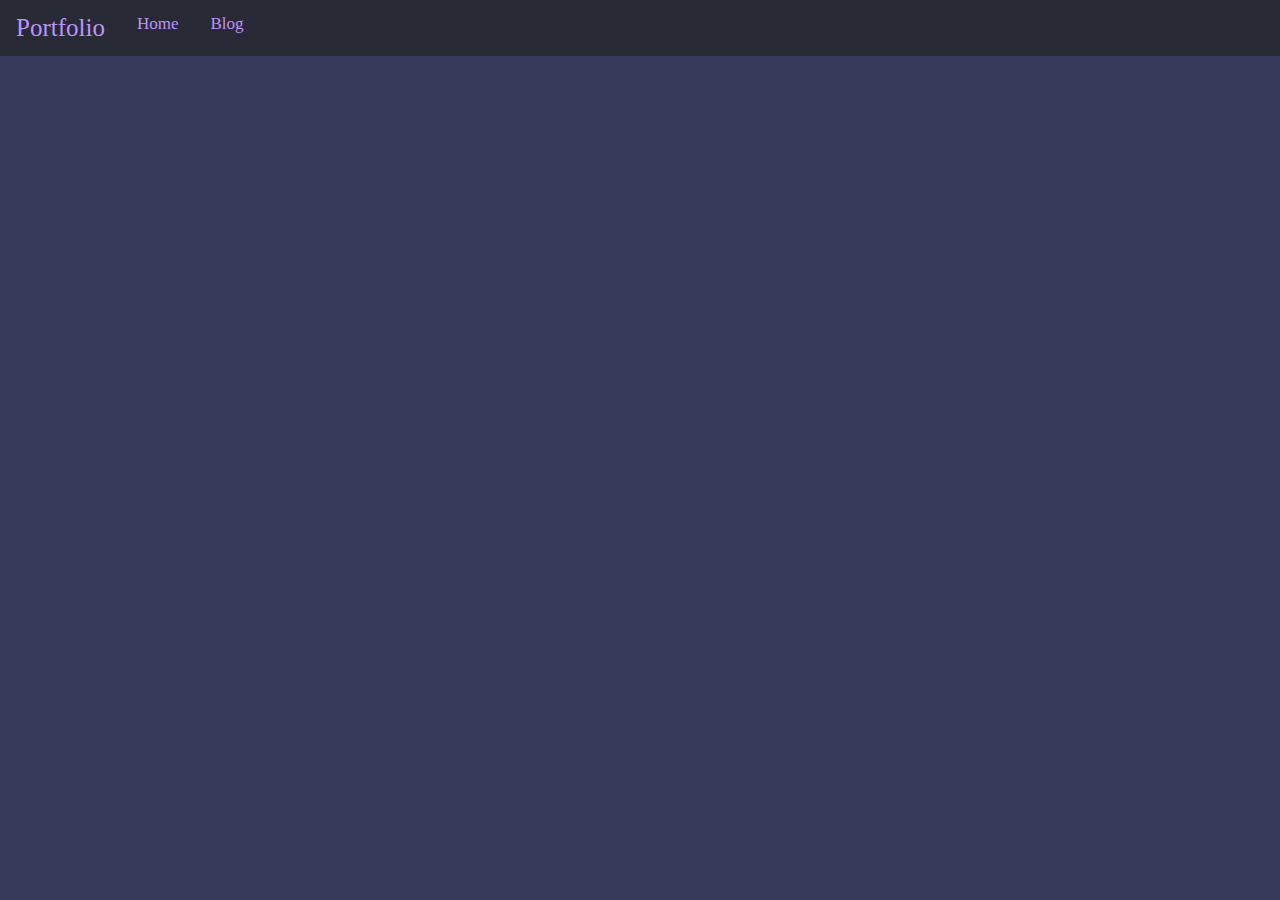
==== blog/blog.html @ 3b5ea9eb "added other pages" ====
<!DOCTYPE html>
<html>
  <head>
    <title>Vincent Bidard de la Noe</title>
    <link rel="stylesheet" href="style.css">
  </head>
  
  <body>
 <div class="topnav">
  <a style="font-size: 25px;">Portfolio</a>
  <a  href="#home">Home</a>
  <a href="blog/blog.html">Blog</a>
  

  </body>
</html>
---- blog/style.css ----
@import url('https://fonts.googleapis.com/css?family=Roboto');
@import url('https://fonts.googleapis.com/css?family=Comfortaa');
body {
background-color: #383A59;
}
p {
margin:0;
padding:0;
font:100% "Helvetica Neue", Helvetica, Arial, sans-serif;


}
button {
  background-color: #3c91e6;
  border: none;
  color: white;
  padding: 10px 24px;
  text-align: center;
  text-decoration: none;
  display: inline-block;
  font-size: 16px;
  border-radius: 40px;
  cursor:pointer;
}

.topnav {
  background-color: #282A36;
  margin: 0;
  padding: 0;
  overflow: hidden;
}
h1 {
    color : #f24236;
    margin:0px;
    padding:0;
    text-align:center;
    font-family: 'Comfortaa';
    font-size: 40px;
    
    
  
}
.topnav a {
  float: left;
  color: #BD93F9;
  text-align: center;
  padding: 14px 16px;
  text-decoration: none;
  font-size: 17px;
}
.text {
color: #E0E6F2;
padding-left: 5em;
font-family: 'Roboto', sans-serif;



}
body {
  margin:0;
}
h2 {
  color: #ca61c3;
  font-size: 19px;
  
}
image{
  text-align:center
}
.div_text {
  background-color: #282A36;
  padding:20px 47px;
  border-radius: 0.375rem;
  padding: 20px;
  margin: 0 0 2em;  
  background-size: 20px 20px;
}

.title_bar {
  font-size: 15px;
}
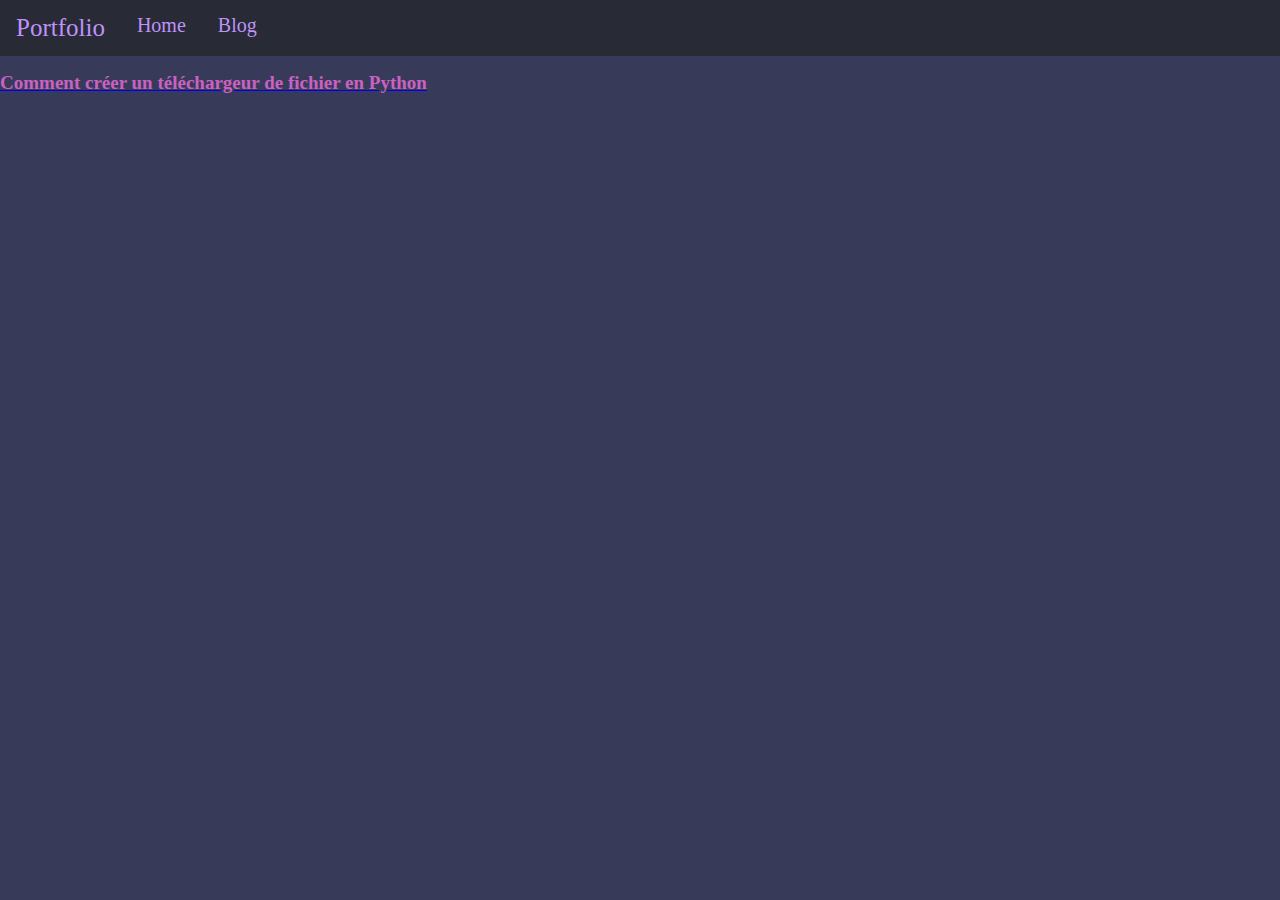
==== commit 4c7db5f0: "added other pages" ====
--- a/blog/blog.html
+++ b/blog/blog.html
@@ -3,14 +3,17 @@
   <head>
     <title>Vincent Bidard de la Noe</title>
     <link rel="stylesheet" href="style.css">
+    <link rel="icon" href="../img/logo.png">
   </head>
   
   <body>
  <div class="topnav">
   <a style="font-size: 25px;">Portfolio</a>
-  <a  href="#home">Home</a>
-  <a href="blog/blog.html">Blog</a>
-  
-
-  </body>
+  <a  href="../index.html">Home</a>
+  <a href="../blog/blog.html">Blog</a>
+ </div>
+ <a href="pages/downloader-python.html">
+ <h2>Comment créer un téléchargeur de fichier en Python</h2>
+</a>  
+</body>
 </html>--- a/blog/style.css
+++ b/blog/style.css
@@ -46,7 +46,7 @@
   text-align: center;
   padding: 14px 16px;
   text-decoration: none;
-  font-size: 17px;
+  font-size: 20px;
 }
 .text {
 color: #E0E6F2;
